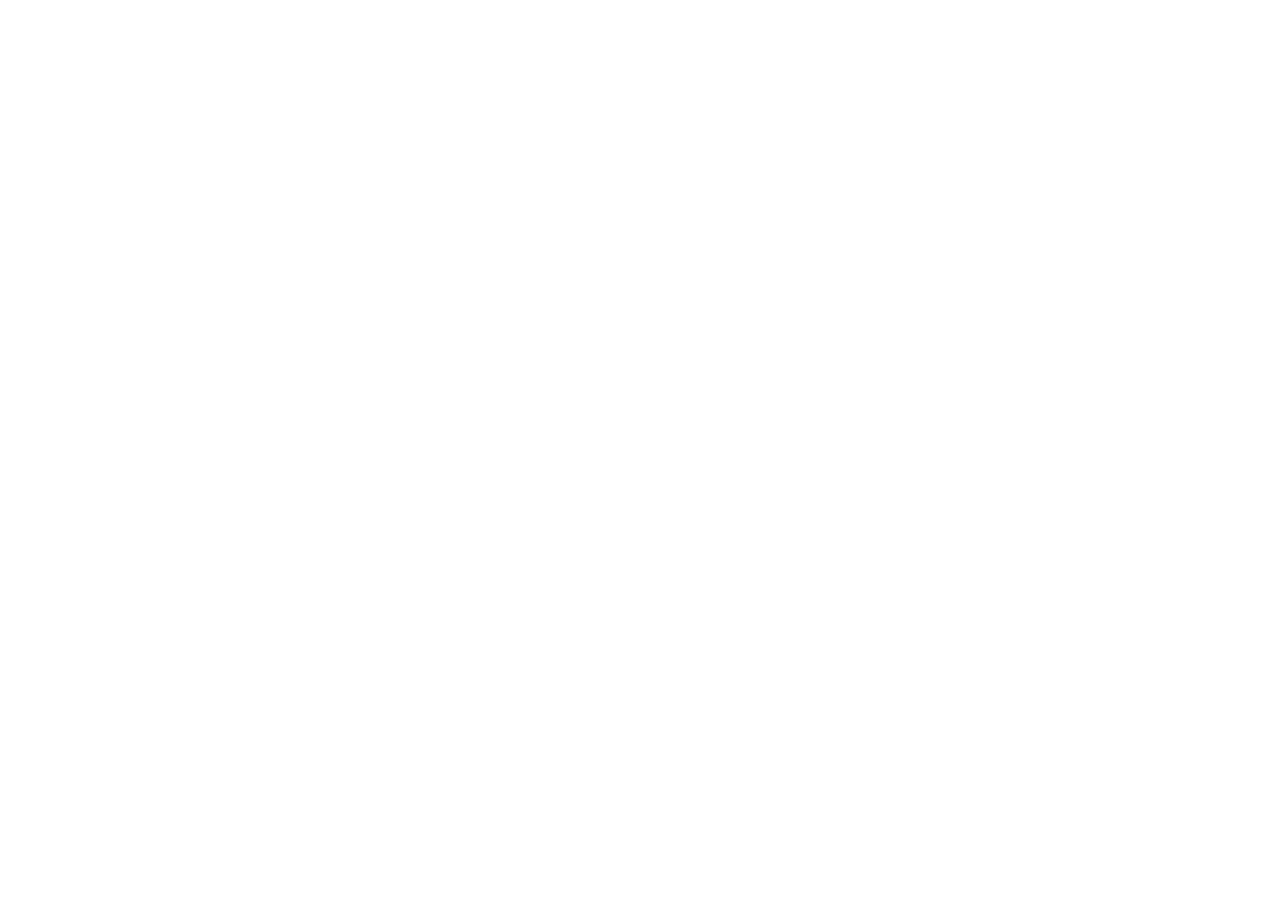
==== blog_image.html @ 710c62f7 "Add files via upload" ====
<!DOCTYPE html>
<html lang="en">

<head>
<meta charset="utf-8">
<meta content="width=device-width, initial-scale=1.0" name="viewport">
<link rel="icon" href="assets/image/portfolio.png" type="image/gif" sizes="16x16">
<title>Shyqul Reyad</title>

<link href="assets/css/bootstrap.min.css" rel="stylesheet">
<link href="assets/css/owl.carousel.min.css" rel="stylesheet">

<link href="assets/css/style.css" rel="stylesheet">
</head>
<body>
    <div class="owl-carousel owl-theme">
        <div class="slide">
            <div class="slide-content">
                <img src="assets/project_image/blog_image (1).jpg" alt="">
            </div>
        </div>
        <div class="slide">
            <div class="slide-content">
                <img src="assets/project_image/blog_image (2).jpg" alt="">
            </div>
        </div>
        <div class="slide">
            <div class="slide-content">
                <img src="assets/project_image/blog_image (4).jpg" alt="">
            </div>
        </div>
        <div class="slide">
            <div class="slide-content">
                <img src="assets/project_image/blog_image (5).jpg" alt="">
            </div>
        </div>
        <div class="slide">
            <div class="slide-content">
                <img src="assets/project_image/blog_image_main.jpg" alt="">
            </div>
        </div>
    </div>

    <script src="assets/js/jquery.min.js"></script>
    <script src="assets/js/bootstrap.bundle.min.js"></script>
    <script src="assets/js/owl.carousel.min.js"></script>
    <script>
        $(document).ready(function () {
            $(".owl-carousel").owlCarousel({
                items:1,
                loop:true,
                nav:true,
                dots:true,
                autoplay:true,
                autoplaySpeed:1000,
                smartSpeed:1500,
                autoplayHoverPause:true
            });
        });
    </script>
</body>

</html>
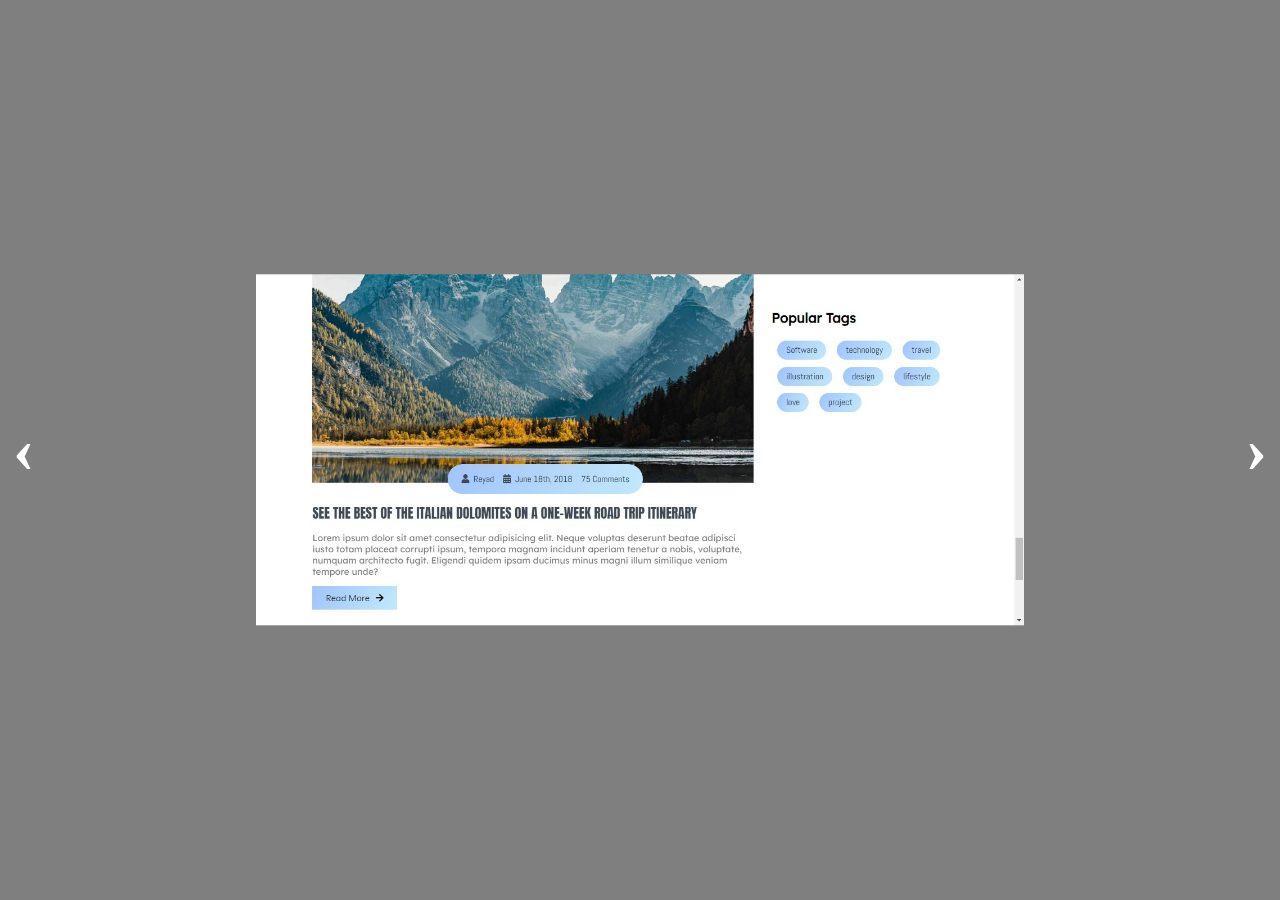
==== commit b175c6da: "fist comit" ====
--- a/blog_image.html
+++ b/blog_image.html
@@ -1,63 +1,63 @@
-<!DOCTYPE html>
-<html lang="en">
-
-<head>
-<meta charset="utf-8">
-<meta content="width=device-width, initial-scale=1.0" name="viewport">
-<link rel="icon" href="assets/image/portfolio.png" type="image/gif" sizes="16x16">
-<title>Shyqul Reyad</title>
-
-<link href="assets/css/bootstrap.min.css" rel="stylesheet">
-<link href="assets/css/owl.carousel.min.css" rel="stylesheet">
-
-<link href="assets/css/style.css" rel="stylesheet">
-</head>
-<body>
-    <div class="owl-carousel owl-theme">
-        <div class="slide">
-            <div class="slide-content">
-                <img src="assets/project_image/blog_image (1).jpg" alt="">
-            </div>
-        </div>
-        <div class="slide">
-            <div class="slide-content">
-                <img src="assets/project_image/blog_image (2).jpg" alt="">
-            </div>
-        </div>
-        <div class="slide">
-            <div class="slide-content">
-                <img src="assets/project_image/blog_image (4).jpg" alt="">
-            </div>
-        </div>
-        <div class="slide">
-            <div class="slide-content">
-                <img src="assets/project_image/blog_image (5).jpg" alt="">
-            </div>
-        </div>
-        <div class="slide">
-            <div class="slide-content">
-                <img src="assets/project_image/blog_image_main.jpg" alt="">
-            </div>
-        </div>
-    </div>
-
-    <script src="assets/js/jquery.min.js"></script>
-    <script src="assets/js/bootstrap.bundle.min.js"></script>
-    <script src="assets/js/owl.carousel.min.js"></script>
-    <script>
-        $(document).ready(function () {
-            $(".owl-carousel").owlCarousel({
-                items:1,
-                loop:true,
-                nav:true,
-                dots:true,
-                autoplay:true,
-                autoplaySpeed:1000,
-                smartSpeed:1500,
-                autoplayHoverPause:true
-            });
-        });
-    </script>
-</body>
-
+<!DOCTYPE html>
+<html lang="en">
+
+<head>
+<meta charset="utf-8">
+<meta content="width=device-width, initial-scale=1.0" name="viewport">
+<link rel="icon" href="assets/image/portfolio.png" type="image/gif" sizes="16x16">
+<title>Shyqul Reyad</title>
+
+<link href="assets/css/bootstrap.min.css" rel="stylesheet">
+<link href="assets/css/owl.carousel.min.css" rel="stylesheet">
+
+<link href="assets/css/style.css" rel="stylesheet">
+</head>
+<body>
+    <div class="owl-carousel owl-theme">
+        <div class="slide">
+            <div class="slide-content">
+                <img src="assets/project_image/blog_image (1).jpg" alt="">
+            </div>
+        </div>
+        <div class="slide">
+            <div class="slide-content">
+                <img src="assets/project_image/blog_image (2).jpg" alt="">
+            </div>
+        </div>
+        <div class="slide">
+            <div class="slide-content">
+                <img src="assets/project_image/blog_image (4).jpg" alt="">
+            </div>
+        </div>
+        <div class="slide">
+            <div class="slide-content">
+                <img src="assets/project_image/blog_image (5).jpg" alt="">
+            </div>
+        </div>
+        <div class="slide">
+            <div class="slide-content">
+                <img src="assets/project_image/blog_image_main.jpg" alt="">
+            </div>
+        </div>
+    </div>
+
+    <script src="assets/js/jquery.min.js"></script>
+    <script src="assets/js/bootstrap.bundle.min.js"></script>
+    <script src="assets/js/owl.carousel.min.js"></script>
+    <script>
+        $(document).ready(function () {
+            $(".owl-carousel").owlCarousel({
+                items:1,
+                loop:true,
+                nav:true,
+                dots:true,
+                autoplay:true,
+                autoplaySpeed:1000,
+                smartSpeed:1500,
+                autoplayHoverPause:true
+            });
+        });
+    </script>
+</body>
+
 </html>--- a/assets/css/style.css
+++ b/assets/css/style.css
@@ -0,0 +1,1345 @@
+/*--------------------------------------------------------------
+# General
+--------------------------------------------------------------*/
+
+/* width */
+::-webkit-scrollbar {
+  width: 10px;
+}
+
+/* Track */
+::-webkit-scrollbar-track {
+  background: rgba(0, 0, 0, 0.2);
+}
+
+/* Handle */
+::-webkit-scrollbar-thumb {
+  height: 10px;
+  background: #888;
+  border-radius: 12px;
+}
+
+/* Handle on hover */
+::-webkit-scrollbar-thumb:hover {
+  background: #555;
+}
+/* Amatic/Alessa is used in title  */
+@font-face
+{
+    font-family: 'Alessa';
+    font-weight: normal;
+    font-style: normal;
+    
+    src: url('./Amatic.ttf') format('truetype');
+}
+.alessa
+{
+    font-family: 'Alessa' !important;
+    font-weight: normal;
+    font-style: normal;
+    font-variant: normal;
+    -webkit-font-smoothing: antialiased;
+    -moz-osx-font-smoothing: grayscale;
+}
+@font-face
+{
+  font-family: 'Kaushan';
+  font-weight: normal;
+  font-style: normal;
+  
+  src: url('./Kaushan.otf') format('truetype');
+}
+
+/* kaushan is used in link bar */
+.kaushan
+{
+    font-family: 'Kaushan' !important;
+    font-weight: normal;
+    font-style: normal;
+    font-variant: normal;
+    -webkit-font-smoothing: antialiased;
+    -moz-osx-font-smoothing: grayscale;
+}
+@font-face
+{
+  font-family: 'Spider';
+  font-weight: normal;
+  font-style: normal;
+  
+  src: url('./Spider.otf') format('truetype');
+}
+/* spider is used in Headings */
+.Spider
+{
+    font-family: 'Spider' !important;
+    font-weight: normal;
+    font-style: normal;
+    font-variant: normal;
+    -webkit-font-smoothing: antialiased;
+    -moz-osx-font-smoothing: grayscale;
+}
+
+body {
+  font-family: Source Sans Pro;
+  font-weight: 600;
+  color:gray;
+  background-color: #040404;
+  position: relative;
+  background: transparent;
+  overflow: overlay;
+}
+
+/* owl carousel css start */
+* {
+  margin: 0;
+  padding: 0;
+  box-sizing: border-box;
+}
+
+.owl-carousel {
+  width: 100%;
+  height: 100vh;
+}
+
+.slide {
+  width: 100%;
+  height: 100vh;
+  position: relative;
+  background-size: cover;
+  background-repeat: no-repeat;
+  background-position: center center;
+}
+
+.slide::before {
+  content: "";
+  position: absolute;
+  top: 0;
+  left: 0;
+  width: 100%;
+  height: 100vh;
+  background-color: rgba(0, 0, 0, 0.5);
+}
+
+
+.slide-content {
+  text-align: center;
+  position: absolute;
+  top: 50%;
+  transform: translateY(-50%);
+  color: #fff;
+  padding: 0 20%;
+}
+
+
+.owl-dots {
+  width: 100%;
+  text-align: center;
+  position: absolute;
+  bottom: 1%;
+}
+
+.owl-dots span {
+  width: 20px !important;
+  height: 20px !important;
+}
+
+.owl-dots button {
+  border: none !important;
+  outline: none !important;
+}
+
+.owl-nav button {
+  border: none !important;
+  outline: none !important;
+}
+
+.owl-prev, .owl-next {
+  position: absolute;
+  top: 50%;
+  transform: translateY(-50%);
+  color: #fff !important;
+  font-size: 65px !important;
+  font-weight: bolder !important;
+  background:none !important;
+}
+
+.owl-prev {
+  left: 1%;
+}
+
+.owl-next {
+  right: 1%;
+}
+/* owl carousel css end */
+
+#particles-js{
+  content: "";
+  position: fixed;
+  width: 100%;
+  height: 100%;
+  /* background: black; */
+  background: #040404 url("../image/bg2.jpg") top right no-repeat;
+  background-size: cover;
+  left: 0;
+  right: 0;
+  top: 0;
+  height: 100vh;
+  z-index: -1;
+  background-position: 50% 50%;
+  background-repeat: no-repeat;
+  
+}
+
+
+@media (min-width: 1024px) {
+  body::before {
+    background-attachment: fixed;
+  }
+}
+
+a {
+  color: gray; /* #18d26e */;
+}
+
+a:hover {
+  color: #e94207; /* #35e888 */;
+  text-decoration: none;
+}
+
+h1, h2, h3, h4, h5, h6 {
+  font-family: "Spider", sans-serif;
+}
+
+/*--------------------------------------------------------------
+# Header
+--------------------------------------------------------------*/
+
+#header {
+  transition: ease-in-out 0.3s;
+  position: relative;
+  height: 100vh;
+  display: flex;
+  align-items: center;
+  z-index: 997;
+}
+
+#header * {
+  transition: ease-in-out 0.3s;
+}
+
+#header h1 {
+  font-size: 48px;
+  margin: 0;
+  padding: 0;
+  line-height: 1;
+  font-weight: 700;
+  font-family: "Poppins", sans-serif;
+}
+
+#header h1 a, #header h1 a:hover {
+  color: #fff;
+  line-height: 1;
+  display: inline-block;
+}
+
+#header h2 {
+  font-size: 24px;
+  margin-top: 20px;
+  color: rgba(255, 255, 255, 0.8);
+}
+
+#header h2 span {
+  color: #fff;
+  border-bottom: 2px solid gray; /* #18d26e */;
+  padding-bottom: 6px;
+}
+
+#header img {
+  padding: 0;
+  margin: 0;
+}
+
+#header .social-links {
+  margin-top: 40px;
+  display: flex;
+}
+
+#header .social-links a {
+  font-size: 16px;
+  display: flex;
+  justify-content: center;
+  align-items: center;
+  background: rgba(255, 255, 255, 0.1);
+  color: #fff;
+  line-height: 1;
+  margin-right: 8px;
+  border-radius: 50%;
+  width: 40px;
+  height: 40px;
+}
+
+#header .social-links a:hover {
+  background: gray; /* #18d26e */;
+}
+
+@media (max-width: 992px) {
+  #header h1 {
+    font-size: 36px;
+  }
+  #header h2 {
+    font-size: 20px;
+    line-height: 30px;
+  }
+  #header .social-links {
+    margin-top: 15px;
+  }
+  #header .container {
+    display: flex;
+    flex-direction: column;
+    align-items: center;
+  }
+}
+
+/*--------------------------------------------------------------
+# Navigation Menu
+--------------------------------------------------------------*/
+/* Desktop Navigation */
+.nav-menu {
+  margin-top: 35px;
+}
+
+.nav-menu ul {
+  display: flex;
+  margin: 0;
+  padding: 0;
+  list-style: none;
+}
+
+.nav-menu li + li {
+  margin-left: 30px;
+}
+
+.nav-menu a {
+  display: block;
+  position: relative;
+  color: rgba(255, 255, 255, 0.7);
+  font-size: 16px;
+  font-family: "Poppins", sans-serif;
+  font-weight: 400;
+}
+
+.nav-menu a:before {
+  content: "";
+  position: absolute;
+  width: 0;
+  height: 2px;
+  bottom: -4px;
+  left: 0;
+  background-color: gray; /* #18d26e */;
+  visibility: hidden;
+  width: 0px;
+  transition: all 0.3s ease-in-out 0s;
+}
+
+.nav-menu a:hover:before, .nav-menu li:hover > a:before, .nav-menu .active > a:before {
+  visibility: visible;
+  width: 25px;
+}
+
+.nav-menu a:hover, .nav-menu .active > a, .nav-menu li:hover > a {
+  color: #fff;
+  text-decoration: none;
+}
+
+/* Mobile Navigation */
+.mobile-nav-toggle {
+  position: fixed;
+  right: 15px;
+  top: 15px;
+  z-index: 9998;
+  border: 0;
+  background: none;
+  font-size: 24px;
+  transition: all 0.4s;
+  outline: none !important;
+  line-height: 1;
+  cursor: pointer;
+  text-align: right;
+}
+
+.mobile-nav-toggle i {
+  color: #fff;
+}
+
+.mobile-nav {
+  position: fixed;
+  top: 55px;
+  right: 15px;
+  bottom: 15px;
+  left: 15px;
+  z-index: 9999;
+  overflow-y: auto;
+  background: rgba(0, 0, 0, 0.7);
+  transition: ease-in-out 0.2s;
+  opacity: 0;
+  visibility: hidden;
+  border-radius: 10px;
+  padding: 10px 0;
+  border: 2px solid rgba(255, 255, 255, 0.12);
+}
+
+.mobile-nav * {
+  margin: 0;
+  padding: 0;
+  list-style: none;
+}
+
+.mobile-nav a {
+  display: block;
+  position: relative;
+  color: #fff;
+  padding: 10px 20px;
+  font-weight: 500;
+  outline: none;
+}
+
+.mobile-nav a:hover, .mobile-nav .active > a, .mobile-nav li:hover > a {
+  color: gray; /* #18d26e */;
+  text-decoration: none;
+}
+
+.mobile-nav-overly {
+  width: 100%;
+  height: 100%;
+  z-index: 9997;
+  top: 0;
+  left: 0;
+  position: fixed;
+  background: rgba(9, 9, 9, 0.6);
+  overflow: hidden;
+  display: none;
+  transition: ease-in-out 0.2s;
+}
+
+.mobile-nav-active {
+  overflow: hidden;
+}
+
+.mobile-nav-active .mobile-nav {
+  opacity: 1;
+  visibility: visible;
+}
+
+.mobile-nav-active .mobile-nav-toggle i {
+  color: #fff;
+}
+
+/* Header Top */
+#header.header-top {
+  height: 80px;
+  position: fixed;
+  left: 0;
+  top: 0;
+  right: 0;
+  background: rgba(0, 0, 0, 0.9);
+}
+
+#header.header-top .social-links, #header.header-top h2 {
+  display: none;
+}
+
+#header.header-top h1 {
+  margin-right: auto;
+  font-size: 36px;
+}
+
+#header.header-top .container {
+  display: flex;
+  align-items: center;
+}
+
+#header.header-top .nav-menu {
+  margin: 0;
+}
+
+@media (max-width: 768px) {
+  #header.header-top {
+    height: 60px;
+  }
+  #header.header-top h1 {
+    font-size: 26px;
+  }
+}
+
+/*--------------------------------------------------------------
+# Sections General
+--------------------------------------------------------------*/
+section {
+  overflow: hidden;
+  position: absolute;
+  width: 100%;
+  top: 140px;
+  bottom: 100%;
+  opacity: 0;
+  transition: ease-in-out 0.4s;
+  z-index: 2;
+}
+
+section.section-show {
+  top: 100px;
+  bottom: auto;
+  opacity: 1;
+  padding-bottom: 45px;
+}
+
+section .container {
+  background: rgba(0, 0, 0, 0.9);
+  padding: 30px;
+}
+
+@media (max-width: 768px) {
+  section {
+    top: 120px;
+  }
+  section.section-show {
+    top: 80px;
+  }
+}
+
+.section-title h2 {
+  font-size: 14px;
+  font-weight: 500;
+  padding: 0;
+  line-height: 1px;
+  margin: 0 0 20px 0;
+  letter-spacing: 2px;
+  text-transform: uppercase;
+  color: #aaaaaa;
+  font-family: "Poppins", sans-serif;
+}
+
+.section-title h2::after {
+  content: "";
+  width: 120px;
+  height: 1px;
+  display: inline-block;
+  background: gray; /* #4ceb95 */;
+  margin: 4px 10px;
+}
+
+.section-title p {
+  margin: 0;
+  margin: -15px 0 15px 0;
+  font-size: 30px;
+  font-weight: 700;
+  text-transform: uppercase;
+  font-family: "Poppins", sans-serif;
+  color: #fff;
+}
+
+/*--------------------------------------------------------------
+# About
+--------------------------------------------------------------*/
+.about-me .content h3 {
+  font-weight: 700;
+  font-size: 26px;
+  color:white;
+ 
+}
+
+.about-me .content ul {
+  list-style: none;
+  padding: 0;
+}
+
+.about-me .content ul li {
+  padding-bottom: 10px;
+}
+
+.about-me .content ul i {
+  font-size: 20px;
+  padding-right: 2px;
+  color: gray; /* #18d26e */;
+}
+
+.about-me .content p:last-child {
+  margin-bottom: 0;
+}
+
+/*--------------------------------------------------------------
+# Counts
+--------------------------------------------------------------*/
+.counts {
+  padding: 70px 0 60px;
+}
+
+.counts .count-box {
+  padding: 30px 30px 25px 30px;
+  width: 100%;
+  position: relative;
+  text-align: center;
+  background: rgba(255, 255, 255, 0.08);
+}
+
+.counts .count-box i {
+  position: absolute;
+  top: -25px;
+  left: 50%;
+  transform: translateX(-50%);
+  font-size: 24px;
+  background: rgba(255, 255, 255, 0.1);
+  padding: 12px;
+  color: gray; /* #18d26e */;
+  border-radius: 50px;
+}
+
+.counts .count-box span {
+  font-size: 36px;
+  display: block;
+  font-weight: 600;
+  color: #fff;
+}
+
+.counts .count-box p {
+  padding: 0;
+  margin: 0;
+  font-family: "Spider", sans-serif;
+  font-size: 14px;
+}
+
+/*--------------------------------------------------------------
+# Skills
+--------------------------------------------------------------*/
+.skills .progress {
+  height: 50px;
+  display: block;
+  background: none;
+}
+
+.skills .progress .skill {
+  padding: 10px 0;
+  margin: 0 0 6px 0;
+  text-transform: uppercase;
+  display: block;
+  font-weight: 600;
+  font-family: "Poppins", sans-serif;
+  color: gray;
+}
+
+.skills .progress .skill .val {
+  float: right;
+  font-style: normal;
+}
+
+.skills .progress-bar-wrap {
+  background: rgba(255, 255, 255, 0.15);
+}
+
+.skills .progress-bar {
+  width: 1px;
+  height: 10px;
+  transition: .9s;
+  background-color: gray; /* #18d26e */;
+}
+
+/*--------------------------------------------------------------
+# Interests
+--------------------------------------------------------------*/
+.interests .icon-box {
+  display: flex;
+  align-items: center;
+  padding: 20px;
+  background: rgba(255, 255, 255, 0.08);
+  transition: ease-in-out 0.3s;
+}
+
+.interests .icon-box i {
+  font-size: 32px;
+  padding-right: 10px;
+  line-height: 1;
+}
+
+.interests .icon-box h3 {
+  font-weight: 700;
+  margin: 0;
+  padding: 0;
+  line-height: 1;
+  font-size: 16px;
+  color: #fff;
+}
+
+.interests .icon-box:hover {
+  background: rgba(255, 255, 255, 0.12);
+}
+
+/*--------------------------------------------------------------
+# Testimonials
+--------------------------------------------------------------*/
+.testimonials .testimonial-item {
+  box-sizing: content-box;
+  min-height: 320px;
+}
+
+.testimonials .testimonial-item .testimonial-img {
+  width: 90px;
+  border-radius: 50%;
+  margin: -40px 0 0 40px;
+  position: relative;
+  z-index: 2;
+  border: 6px solid rgba(255, 255, 255, 0.12);
+}
+
+.testimonials .testimonial-item h3 {
+  font-size: 18px;
+  font-weight: bold;
+  margin: 10px 0 5px 45px;
+  color: #fff;
+}
+
+.testimonials .testimonial-item h4 {
+  font-size: 14px;
+  color: #999;
+  margin: 0 0 0 45px;
+}
+
+.testimonials .testimonial-item .quote-icon-left, .testimonials .testimonial-item .quote-icon-right {
+  color: rgba(255, 255, 255, 0.25);
+  font-size: 26px;
+}
+
+.testimonials .testimonial-item .quote-icon-left {
+  display: inline-block;
+  left: -5px;
+  position: relative;
+}
+
+.testimonials .testimonial-item .quote-icon-right {
+  display: inline-block;
+  right: -5px;
+  position: relative;
+  top: 10px;
+}
+
+.testimonials .testimonial-item p {
+  font-style: italic;
+  margin: 0 15px 0 15px;
+  padding: 20px 20px 60px 20px;
+  background: rgba(255, 255, 255, 0.1);
+  position: relative;
+  border-radius: 6px;
+  position: relative;
+  z-index: 1;
+}
+
+.testimonials .owl-nav, .testimonials .owl-dots {
+  margin-top: 5px;
+  text-align: center;
+}
+
+.testimonials .owl-dot {
+  display: inline-block;
+  margin: 0 5px;
+  width: 12px;
+  height: 12px;
+  border-radius: 50%;
+  background-color: rgba(255, 255, 255, 0.3) !important;
+}
+
+.testimonials .owl-dot.active {
+  background-color: gray /* #18d26e */ !important;
+}
+
+@media (max-width: 767px) {
+  .testimonials {
+    margin: 30px 10px;
+  }
+}
+
+/*--------------------------------------------------------------
+# Resume
+--------------------------------------------------------------*/
+.resume .resume-title {
+  font-size: 26px;
+  font-weight: 700;
+  margin-top: 20px;
+  margin-bottom: 20px;
+  color: #fff;
+}
+
+.resume .resume-item {
+  padding: 0 0 20px 20px;
+  margin-top: -2px;
+  border-left: 2px solid rgba(255, 255, 255, 0.2);
+  position: relative;
+}
+
+.resume .resume-item h4 {
+  line-height: 18px;
+  font-size: 18px;
+  font-weight: 600;
+  text-transform: uppercase;
+  font-family: "Poppins", sans-serif;
+  color: gray; /* #18d26e */;
+  margin-bottom: 10px;
+}
+
+.resume .resume-item h5 {
+  font-size: 16px;
+  background: rgba(255, 255, 255, 0.15);
+  padding: 5px 15px;
+  display: inline-block;
+  font-weight: 600;
+  margin-bottom: 10px;
+}
+
+.resume .resume-item ul {
+  padding-left: 20px;
+}
+
+.resume .resume-item ul li {
+  padding-bottom: 10px;
+}
+
+.resume .resume-item:last-child {
+  padding-bottom: 0;
+}
+
+.resume .resume-item::before {
+  content: "";
+  position: absolute;
+  width: 16px;
+  height: 16px;
+  border-radius: 50px;
+  left: -9px;
+  top: 0;
+  background: gray; /* #18d26e */;
+  border: 2px solid gray; /* #18d26e */;
+}
+
+/*--------------------------------------------------------------
+# Services
+--------------------------------------------------------------*/
+.services .icon-box {
+  text-align: center;
+  background: rgba(204, 204, 204, 0.1);
+  padding: 80px 20px;
+  border-radius: 10px;
+  transition: all ease-in-out 0.3s;
+}
+
+.services .icon-box .icon {
+  margin: 0 auto;
+  width: 64px;
+  height: 64px;
+  background: gray; /* #18d26e */;
+  border-radius: 5px;
+  transition: all .3s ease-out 0s;
+  display: flex;
+  align-items: center;
+  justify-content: center;
+  margin-bottom: 20px;
+  transform-style: preserve-3d;
+}
+
+.services .icon-box .icon i {
+  color: #fff;
+  font-size: 28px;
+}
+
+.services .icon-box .icon::before {
+  position: absolute;
+  content: '';
+  left: -8px;
+  top: -8px;
+  height: 100%;
+  width: 100%;
+  background: rgba(255, 255, 255, 0.15);
+  border-radius: 5px;
+  transition: all .3s ease-out 0s;
+  transform: translateZ(-1px);
+}
+
+.services .icon-box h4 {
+  font-weight: 700;
+  margin-bottom: 15px;
+  font-size: 24px;
+}
+
+.services .icon-box h4 a {
+  color: #fff;
+}
+
+.services .icon-box p {
+  line-height: 24px;
+  font-size: 14px;
+  margin-bottom: 0;
+}
+
+.services .icon-box:hover {
+  background: rgba(255, 89, 0, 0.25); /* #18d26e */;
+  border-color: gray; /* #18d26e */;
+}
+
+.services .icon-box:hover .icon {
+  background: #fff;
+}
+
+.services .icon-box:hover .icon i {
+  color: gray; /* #18d26e */;
+}
+
+.services .icon-box:hover .icon::before {
+  background: #e94207; /* #35e888 */;
+}
+
+.services .icon-box:hover h4 a, .services .icon-box:hover p {
+  color: #fff;
+}
+
+/*--------------------------------------------------------------
+# Portfolio
+--------------------------------------------------------------*/
+.portfolio .portfolio-item {
+  margin-bottom: 30px;
+}
+
+.portfolio #portfolio-flters {
+  padding: 0;
+  margin: 0 auto 15px auto;
+  list-style: none;
+  text-align: center;
+  border-radius: 50px;
+  padding: 2px 15px;
+}
+
+.portfolio #portfolio-flters li {
+  cursor: pointer;
+  display: inline-block;
+  padding: 8px 16px 10px 16px;
+  font-size: 14px;
+  font-weight: 600;
+  line-height: 1;
+  text-transform: uppercase;
+  color: #fff;
+  background: rgba(255, 255, 255, 0.1);
+  margin: 0 3px 10px 3px;
+  transition: all 0.3s ease-in-out;
+  border-radius: 4px;
+}
+
+.portfolio #portfolio-flters li:hover, .portfolio #portfolio-flters li.filter-active {
+  background: gray; /* #18d26e */;
+}
+
+.portfolio #portfolio-flters li:last-child {
+  margin-right: 0;
+}
+
+.portfolio .portfolio-wrap {
+  transition: 0.3s;
+  position: relative;
+  overflow: hidden;
+  z-index: 1;
+  background: rgba(0, 0, 0, 0.6);
+}
+
+.portfolio .portfolio-wrap::before {
+  content: "";
+  background: rgba(0, 0, 0, 0.6);
+  position: absolute;
+  left: 30px;
+  right: 30px;
+  top: 30px;
+  bottom: 30px;
+  transition: all ease-in-out 0.3s;
+  z-index: 2;
+  opacity: 0;
+}
+
+.portfolio .portfolio-wrap .portfolio-info {
+  opacity: 0;
+  position: absolute;
+  top: 0;
+  left: 0;
+  right: 0;
+  bottom: 0;
+  text-align: center;
+  z-index: 3;
+  transition: all ease-in-out 0.3s;
+  display: flex;
+  flex-direction: column;
+  justify-content: center;
+  align-items: center;
+}
+
+.portfolio .portfolio-wrap .portfolio-info::before {
+  display: block;
+  content: "";
+  width: 48px;
+  height: 48px;
+  position: absolute;
+  top: 35px;
+  left: 35px;
+  border-top: 3px solid #fff;
+  border-left: 3px solid #fff;
+  transition: all 0.5s ease 0s;
+  z-index: 9994;
+}
+
+.portfolio .portfolio-wrap .portfolio-info::after {
+  display: block;
+  content: "";
+  width: 48px;
+  height: 48px;
+  position: absolute;
+  bottom: 35px;
+  right: 35px;
+  border-bottom: 3px solid #fff;
+  border-right: 3px solid #fff;
+  transition: all 0.5s ease 0s;
+  z-index: 9994;
+}
+
+.portfolio .portfolio-wrap .portfolio-info h4 {
+  font-size: 20px;
+  color: #fff;
+  font-weight: 600;
+}
+
+.portfolio .portfolio-wrap .portfolio-info p {
+  color: #ffffff;
+  font-size: 14px;
+  text-transform: uppercase;
+  padding: 0;
+  margin: 0;
+}
+
+.portfolio .portfolio-wrap .portfolio-links {
+  text-align: center;
+  z-index: 4;
+}
+
+.portfolio .portfolio-wrap .portfolio-links a {
+  color: #fff;
+  margin: 0 2px;
+  font-size: 28px;
+  display: inline-block;
+  transition: 0.3s;
+}
+
+.portfolio .portfolio-wrap .portfolio-links a:hover {
+  color: gray;
+}
+
+.portfolio .portfolio-wrap:hover::before {
+  top: 0;
+  left: 0;
+  right: 0;
+  bottom: 0;
+  opacity: 1;
+}
+
+.portfolio .portfolio-wrap:hover .portfolio-info {
+  opacity: 1;
+}
+
+.portfolio .portfolio-wrap:hover .portfolio-info::before {
+  top: 15px;
+  left: 15px;
+}
+
+.portfolio .portfolio-wrap:hover .portfolio-info::after {
+  bottom: 15px;
+  right: 15px;
+}
+
+/*--------------------------------------------------------------
+# Contact
+--------------------------------------------------------------*/
+.contact .info-box {
+  color: #444444;
+  padding: 20px;
+  width: 100%;
+  background: rgba(255, 255, 255, 0.08);
+}
+
+.contact .info-box i.bx {
+  font-size: 24px;
+  color: gray; /* #18d26e */;
+  border-radius: 50%;
+  padding: 14px;
+  float: left;
+  background: rgba(255, 255, 255, 0.1);
+}
+
+.contact .info-box h3 {
+  font-size: 20px;
+  color: rgba(255, 255, 255, 0.5);
+  font-weight: 700;
+  margin: 10px 0 8px 68px;
+}
+
+.contact .info-box p {
+  padding: 0;
+  color: #fff;
+  line-height: 24px;
+  font-size: 14px;
+  margin: 0 0 0 68px;
+}
+
+.contact .info-box .social-links {
+  margin: 5px 0 0 68px;
+  display: flex;
+}
+
+.contact .info-box .social-links a {
+  font-size: 18px;
+  display: inline-block;
+  color: #fff;
+  line-height: 1;
+  margin-right: 12px;
+  transition: 0.3s;
+}
+
+.contact .info-box .social-links a:hover {
+  color: gray; /* #18d26e */;
+}
+
+.contact .php-email-form {
+  padding: 30px;
+  background: rgba(255, 255, 255, 0.08);
+}
+
+.contact .php-email-form .validate {
+  display: none;
+  color: red;
+  margin: 0 0 15px 0;
+  font-weight: 400;
+  font-size: 13px;
+}
+
+.contact .php-email-form .error-message {
+  display: none;
+  background: rgba(255, 255, 255, 0.08);
+  background: #ed3c0d;
+  text-align: left;
+  padding: 15px;
+  font-weight: 600;
+}
+
+.contact .php-email-form .error-message br + br {
+  margin-top: 25px;
+}
+
+.contact .php-email-form .sent-message {
+  display: none;
+  background: rgba(255, 255, 255, 0.08);
+  background: gray; /* #18d26e */;
+  text-align: center;
+  padding: 15px;
+  font-weight: 600;
+}
+
+.contact .php-email-form .loading {
+  display: none;
+  background: rgba(255, 255, 255, 0.08);
+  text-align: center;
+  padding: 15px;
+}
+
+.contact .php-email-form .loading:before {
+  content: "";
+  display: inline-block;
+  border-radius: 50%;
+  width: 24px;
+  height: 24px;
+  margin: 0 10px -6px 0;
+  border: 3px solid gray; /* #18d26e */;
+  border-top-color: #eee;
+  -webkit-animation: animate-loading 1s linear infinite;
+  animation: animate-loading 1s linear infinite;
+}
+
+.contact .php-email-form input, .contact .php-email-form textarea {
+  border-radius: 0;
+  box-shadow: none;
+  font-size: 14px;
+  background: rgba(255, 255, 255, 0.08);
+  border: 0;
+  transition: 0.3s;
+  color: #fff;
+}
+
+.contact .php-email-form input:focus, .contact .php-email-form textarea:focus {
+  background-color: rgba(255, 255, 255, 0.11);
+}
+
+.contact .php-email-form input::-webkit-input-placeholder, .contact .php-email-form textarea::-webkit-input-placeholder {
+  color: rgba(255, 255, 255, 0.3);
+  opacity: 1;
+}
+
+.contact .php-email-form input::-moz-placeholder, .contact .php-email-form textarea::-moz-placeholder {
+  color: rgba(255, 255, 255, 0.3);
+  opacity: 1;
+}
+
+.contact .php-email-form input:-ms-input-placeholder, .contact .php-email-form textarea:-ms-input-placeholder {
+  color: rgba(255, 255, 255, 0.3);
+  opacity: 1;
+}
+
+.contact .php-email-form input::-ms-input-placeholder, .contact .php-email-form textarea::-ms-input-placeholder {
+  color: rgba(255, 255, 255, 0.3);
+  opacity: 1;
+}
+
+.contact .php-email-form input::placeholder, .contact .php-email-form textarea::placeholder {
+  color: rgba(255, 255, 255, 0.3);
+  opacity: 1;
+}
+
+.contact .php-email-form input {
+  padding: 20px 15px;
+}
+
+.contact .php-email-form textarea {
+  padding: 12px 15px;
+}
+
+.contact .php-email-form button[type="submit"] {
+  background: gray; /* #18d26e */;
+  border: 0;
+  padding: 10px 30px;
+  color: #fff;
+  transition: 0.4s;
+  border-radius: 4px;
+}
+
+.contact .php-email-form button[type="submit"]:hover {
+  background: #e94207/* #15bb62 */;
+}
+
+@-webkit-keyframes animate-loading {
+  0% {
+    transform: rotate(0deg);
+  }
+  100% {
+    transform: rotate(360deg);
+  }
+}
+
+@keyframes animate-loading {
+  0% {
+    transform: rotate(0deg);
+  }
+  100% {
+    transform: rotate(360deg);
+  }
+}
+
+/*--------------------------------------------------------------
+# Portfolio Details
+--------------------------------------------------------------*/
+.portfolio-details {
+  padding-top: 40px;
+  background: rgba(0, 0, 0, 0.8);
+  position: fixed;
+  left: 0;
+  right: 0;
+  top: 0;
+  bottom: 0;
+  overflow-y: auto;
+}
+
+.portfolio-details .container {
+  padding-top: 20px;
+  padding-bottom: 40px;
+}
+
+.portfolio-details .portfolio-title {
+  font-size: 26px;
+  font-weight: 700;
+  margin-bottom: 20px;
+}
+
+.portfolio-details .portfolio-details-carousel .owl-nav, .portfolio-details .portfolio-details-carousel .owl-dots {
+  margin-top: 5px;
+  text-align: center;
+}
+
+.portfolio-details .portfolio-details-carousel .owl-dot {
+  display: inline-block;
+  margin: 0 5px;
+  width: 12px;
+  height: 12px;
+  border-radius: 50%;
+  background-color: rgba(255, 255, 255, 0.3) !important;
+}
+
+.portfolio-details .portfolio-details-carousel .owl-dot.active {
+  background-color: gray /* #18d26e */ !important;
+}
+
+.portfolio-details .portfolio-info {
+  padding-top: 45px;
+}
+
+.portfolio-details .portfolio-info h3 {
+  font-size: 22px;
+  font-weight: 400;
+  margin-bottom: 20px;
+}
+
+.portfolio-details .portfolio-info ul {
+  list-style: none;
+  padding: 0;
+  font-size: 15px;
+}
+
+.portfolio-details .portfolio-info ul li + li {
+  margin-top: 10px;
+}
+
+.portfolio-details .portfolio-info p {
+  font-size: 15px;
+  padding: 15px 0 0 0;
+}
+
+@media (max-width: 992px) {
+  .portfolio-details .portfolio-info {
+    padding-top: 20px;
+  }
+}
+
+/*--------------------------------------------------------------
+# footer
+--------------------------------------------------------------*/
+.footer {
+  position: fixed;
+  right: 0;
+  left: 0;
+  bottom: 0;
+  padding: 15px;
+  text-align: right;
+  font-size: 13px;
+  color: #fff;
+  z-index: 999999;
+}
+
+@media (max-width: 992px) {
+  .footer {
+    text-align: center;
+    padding: 10px;
+    background: rgba(0, 0, 0, 0.8);
+  }
+}
+
+.footer a {
+  color: gray; /* #18d26e */;
+  transition: 0.3s;
+}
+
+.footer a:hover {
+  color: #fff;
+}